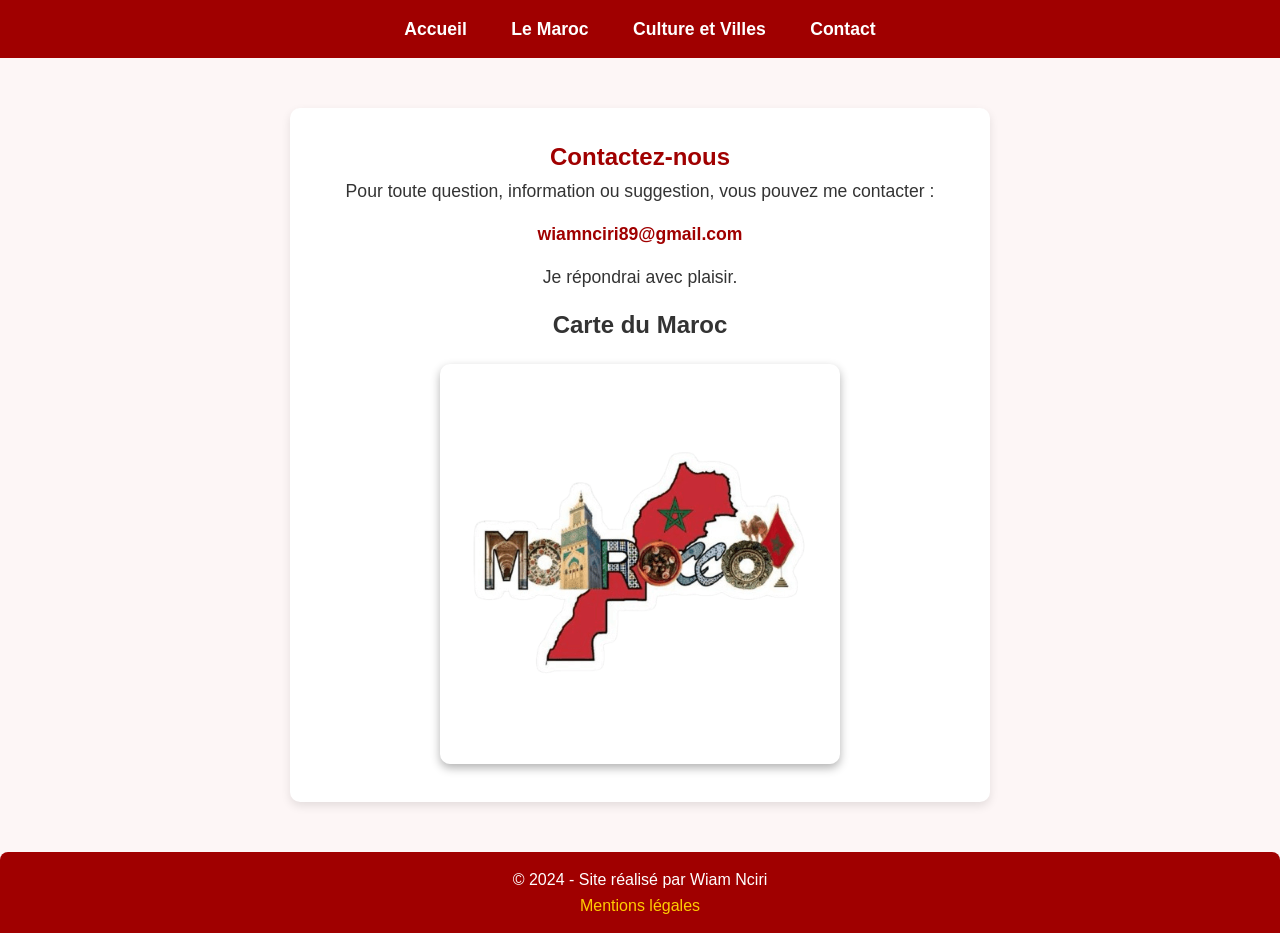
==== contact.html @ 4cd0fdc1 "Initial commit" ====
<!DOCTYPE html>
<html lang="fr">
<head>
  <meta charset="UTF-8">
  <meta name="viewport" content="width=device-width, initial-scale=1.0">
  <title>Contact - Maroc</title>
  <link rel="stylesheet" href="css/styles.css">
</head>

<body>

  <!-- Navigation -->
  <header>
    <nav>
      <ul>
        <li><a href="index.html">Accueil</a></li>
        <li><a href="maroc.html">Le Maroc</a></li>
        <li><a href="culture.html">Culture et Villes</a></li>
        <li><a href="contact.html">Contact</a></li>
      </ul>
    </nav>
  </header>

  <main>
    <!-- Contenu contact -->
    <section class="contact">
      <h1>Contactez-nous</h1>

      <p>Pour toute question, information ou suggestion, vous pouvez me contacter :</p>

      <p class="email">
        <a href="mailto:wiamnciri89@gmail.com">wiamnciri89@gmail.com</a>
      </p>

      <p>Je répondrai avec plaisir.</p>

      <h2>Carte du Maroc</h2>
      <img src="images/CarteMaroc.png" alt="Carte du Maroc">
    </section>
  </main>

  <!-- Footer -->
  <footer>
    <p>© 2024 - Site réalisé par Wiam Nciri</p>
    <p><a href="mentions-legales.html">Mentions légales</a></p>
  </footer>

</body>
</html>
---- css/styles.css ----
/* ============================================================
   STYLES DU SITE - Wiam Nciri
   Structure claire, code validable et responsive
============================================================ */

/* ========== GLOBAL ========== */
* {
  margin: 0;
  padding: 0;
  box-sizing: border-box;
}

body {
  font-family: Arial, Helvetica, sans-serif;
  background-color: #fdf6f6; /* fond clair */
  color: #333;
  line-height: 1.6;
}

/* ========== NAVIGATION GLOBALE ========== */
nav {
  background-color: #a00000; /* rouge marocain */
  text-align: center;
  padding: 15px 0;
}

nav ul {
  list-style: none;
  padding: 0;
  margin: 0;
}

nav li {
  display: inline;
  margin: 0 20px;
}

nav a {
  color: white;
  text-decoration: none;
  font-weight: bold;
  font-size: 1.1em;
}

nav a:hover {
  text-decoration: underline;
}

/* ========== PAGE ACCUEIL ========== */
.top-page {
  background: url("../images/drapeauMaroc.png") no-repeat center center / cover;
  width: 100%;                  /* responsive */
  height: 100vh;                /* occupe tout l’écran */
  color: white;
  text-align: left;
  padding-top: 100px;
  padding-left: 80px;
}

.top-page h1 {
  font-size: 3em;
  font-weight: bold;
  text-shadow: 2px 2px 8px rgba(0, 0, 0, 0.6);
  margin-bottom: 0.5em;
}

.top-page h2 {
  font-size: 1.5em;
  font-weight: 500;
  text-shadow: 1px 1px 6px rgba(0, 0, 0, 0.5);
  max-width: 700px;
}

/* ========== SECTION INTRODUCTION ========== */
.introduction {
  max-width: 900px;
  margin: 60px auto;
  padding: 30px 40px;
  background-color: rgba(255, 255, 255, 0.9);
  border-radius: 10px;
  box-shadow: 0 4px 15px rgba(0, 0, 0, 0.2);
  font-size: 1.1em;
  text-align: justify;
}

.introduction p {
  margin-bottom: 20px;
}

/* ========== PAGE LE MAROC ========== */
.maroc {
  max-width: 900px;
  margin: 60px auto;
  background: white;
  padding: 40px;
  border-radius: 10px;
  box-shadow: 0 4px 12px rgba(0, 0, 0, 0.2);
  text-align: center;
}

.maroc h1 {
  color: #a00000;
  margin-bottom: 20px;
}

.maroc p {
  font-size: 1.1em;
  line-height: 1.7;
  color: #333;
  margin-bottom: 20px;
  text-align: justify;
}

/* ========== PAGES CULTURE ET VILLES ========== */
.villes, .plats {
  max-width: 1000px;
  margin: 50px auto;
  text-align: center;
  color: #222;
}

.villes h1, .plats h1 {
  color: #a00000;
  margin-bottom: 30px;
}

.villes article, .plats article {
  margin-bottom: 40px;
}

.villes img, .plats img {
  width: 80%;
  max-width: 400px;
  border-radius: 10px;
  box-shadow: 0 4px 12px rgba(0, 0, 0, 0.3);
  margin-top: 10px;
  transition: transform 0.3s;
}

.villes img:hover, .plats img:hover {
  transform: scale(1.05);
}

.villes p, .plats p {
  font-size: 1em;
  color: #333;
  line-height: 1.6;
  margin-top: 10px;
}

/* ========== PAGE CONTACT ========== */
.contact {
  text-align: center;
  max-width: 700px;
  margin: 50px auto;
  background: white;
  padding: 30px;
  border-radius: 10px;
  box-shadow: 0 4px 10px rgba(0, 0, 0, 0.1);
}

.contact h1 {
  color: #a00000;
}

.contact p {
  font-size: 1.1em;
  line-height: 1.6;
  margin-bottom: 15px;
}

.email a {
  color: #a00000;
  text-decoration: none;
  font-weight: bold;
}

.email a:hover {
  text-decoration: underline;
}

.contact img {
  width: 80%;
  max-width: 400px;
  border-radius: 10px;
  box-shadow: 0 4px 10px rgba(0, 0, 0, 0.3);
  margin-top: 20px;
}

/* ========== FOOTER ========== */
footer {
  background-color: #a00000;
  color: white;
  text-align: center;
  padding: 15px;
  margin-top: 40px;
  border-radius: 8px 8px 0 0;
}

footer a {
  color: #ffcc00;
  text-decoration: none;
}

footer a:hover {
  text-decoration: underline;
}

/* ========== RESPONSIVE ========== */
@media (max-width: 768px) {
  .top-page {
    text-align: center;
    padding-left: 0;
  }

  nav li {
    display: block;
    margin: 10px 0;
  }

  h1 {
    font-size: 2em;
  }

  h2 {
    font-size: 1.2em;
  }

  .introduction, .maroc, .contact, .villes, .plats {
    padding: 20px;
  }
}
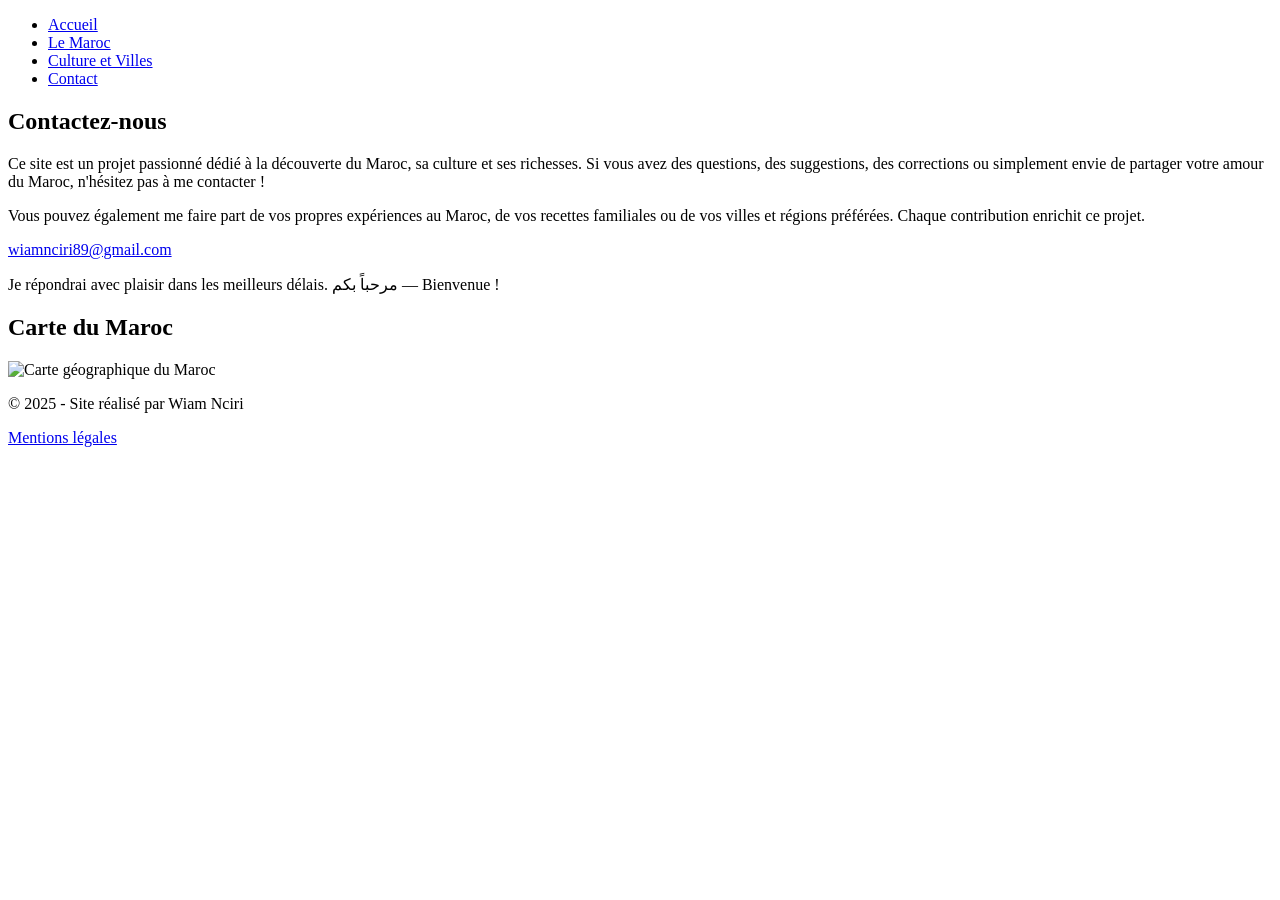
==== commit 6c1431cd: "Mise à jour" ====
--- a/contact.html
+++ b/contact.html
@@ -3,13 +3,13 @@
 <head>
   <meta charset="UTF-8">
   <meta name="viewport" content="width=device-width, initial-scale=1.0">
+  <meta name="description" content="Contactez-nous pour toute question sur le Maroc.">
   <title>Contact - Maroc</title>
   <link rel="stylesheet" href="css/styles.css">
 </head>
 
 <body>
 
-  <!-- Navigation -->
   <header>
     <nav>
       <ul>
@@ -22,28 +22,35 @@
   </header>
 
   <main>
-    <!-- Contenu contact -->
     <section class="contact">
       <h1>Contactez-nous</h1>
 
-      <p>Pour toute question, information ou suggestion, vous pouvez me contacter :</p>
+      <p>
+        Ce site est un projet passionné dédié à la découverte du Maroc, sa culture et ses richesses.
+        Si vous avez des questions, des suggestions, des corrections ou simplement envie de partager
+        votre amour du Maroc, n'hésitez pas à me contacter !
+      </p>
+
+      <p>
+        Vous pouvez également me faire part de vos propres expériences au Maroc, de vos recettes
+        familiales ou de vos villes et régions préférées. Chaque contribution enrichit ce projet.
+      </p>
 
       <p class="email">
         <a href="mailto:wiamnciri89@gmail.com">wiamnciri89@gmail.com</a>
       </p>
 
-      <p>Je répondrai avec plaisir.</p>
+      <p>Je répondrai avec plaisir dans les meilleurs délais. مرحباً بكم — Bienvenue !</p>
 
       <h2>Carte du Maroc</h2>
-      <img src="images/CarteMaroc.png" alt="Carte du Maroc">
+      <img src="images/CarteMaroc.png" alt="Carte géographique du Maroc">
     </section>
   </main>
 
-  <!-- Footer -->
   <footer>
-    <p>© 2024 - Site réalisé par Wiam Nciri</p>
+    <p>© 2025 - Site réalisé par Wiam Nciri</p>
     <p><a href="mentions-legales.html">Mentions légales</a></p>
   </footer>
 
 </body>
-</html>
+</html>
